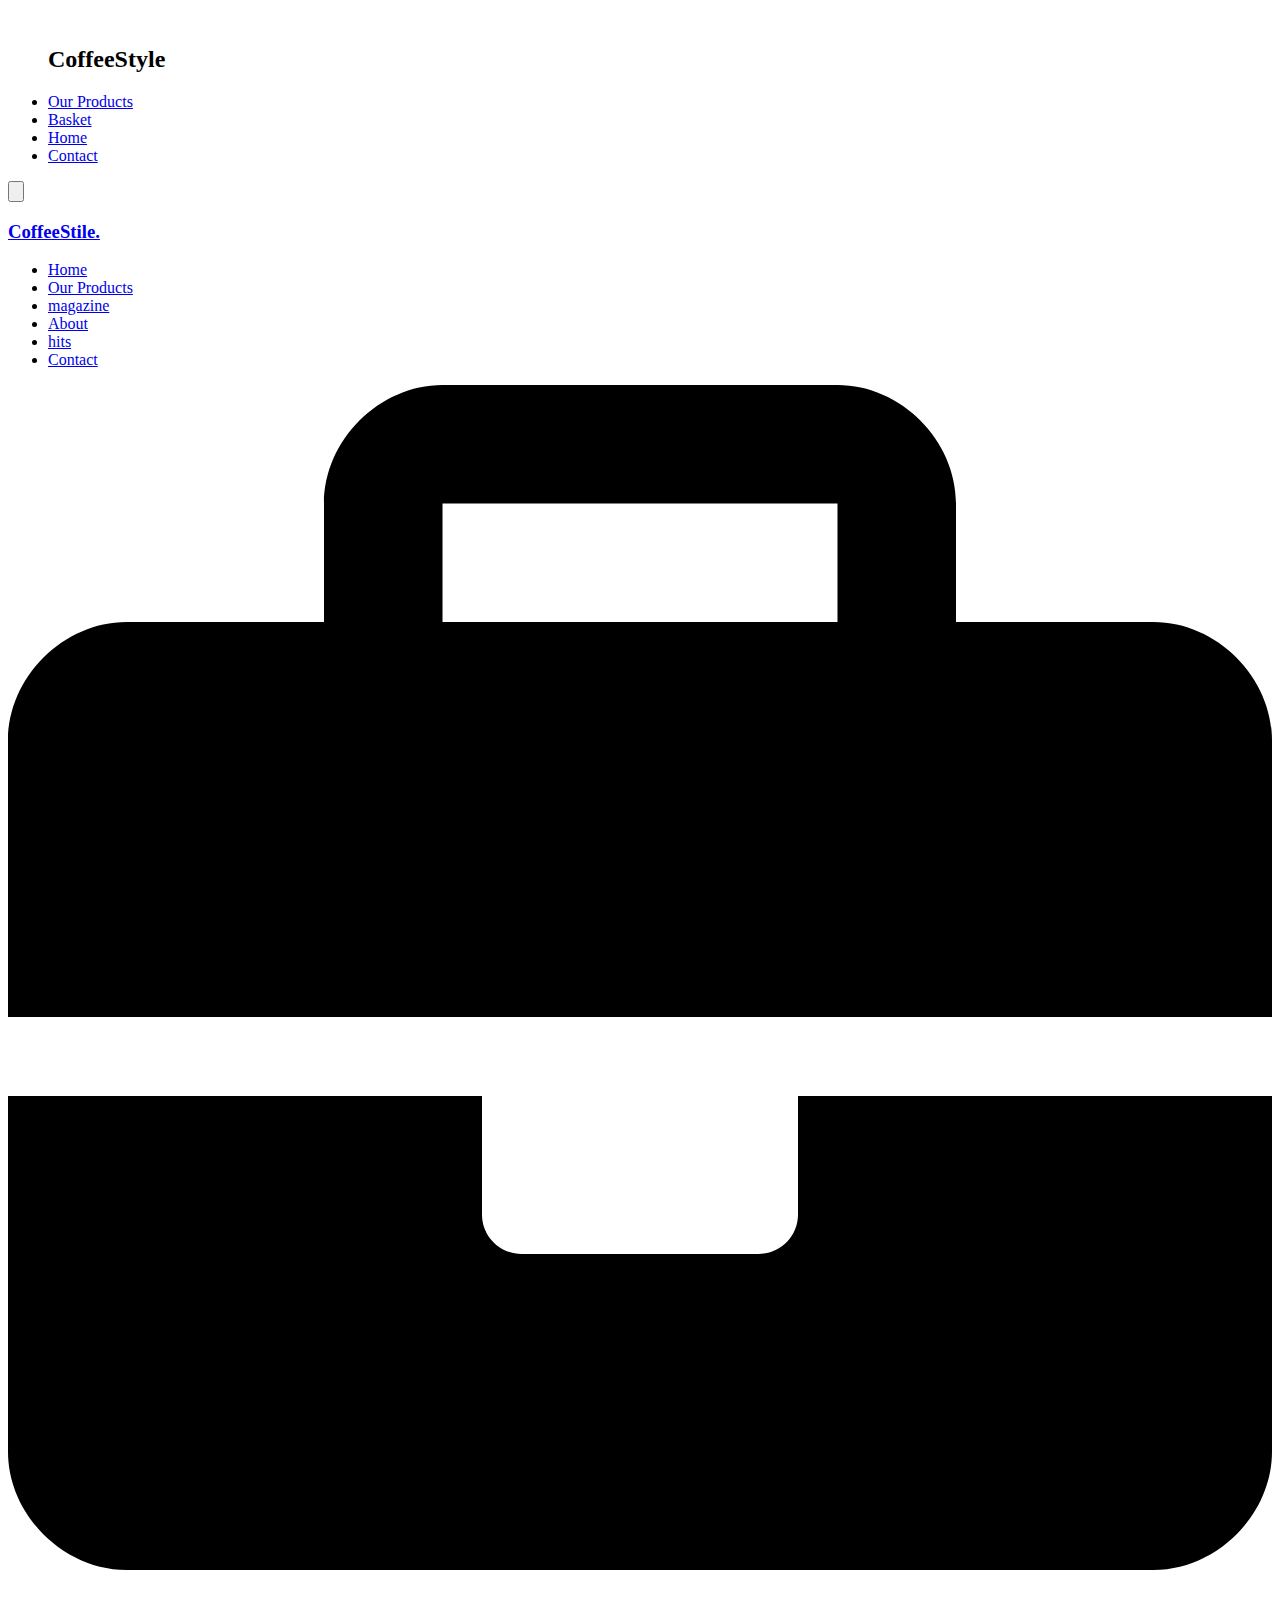
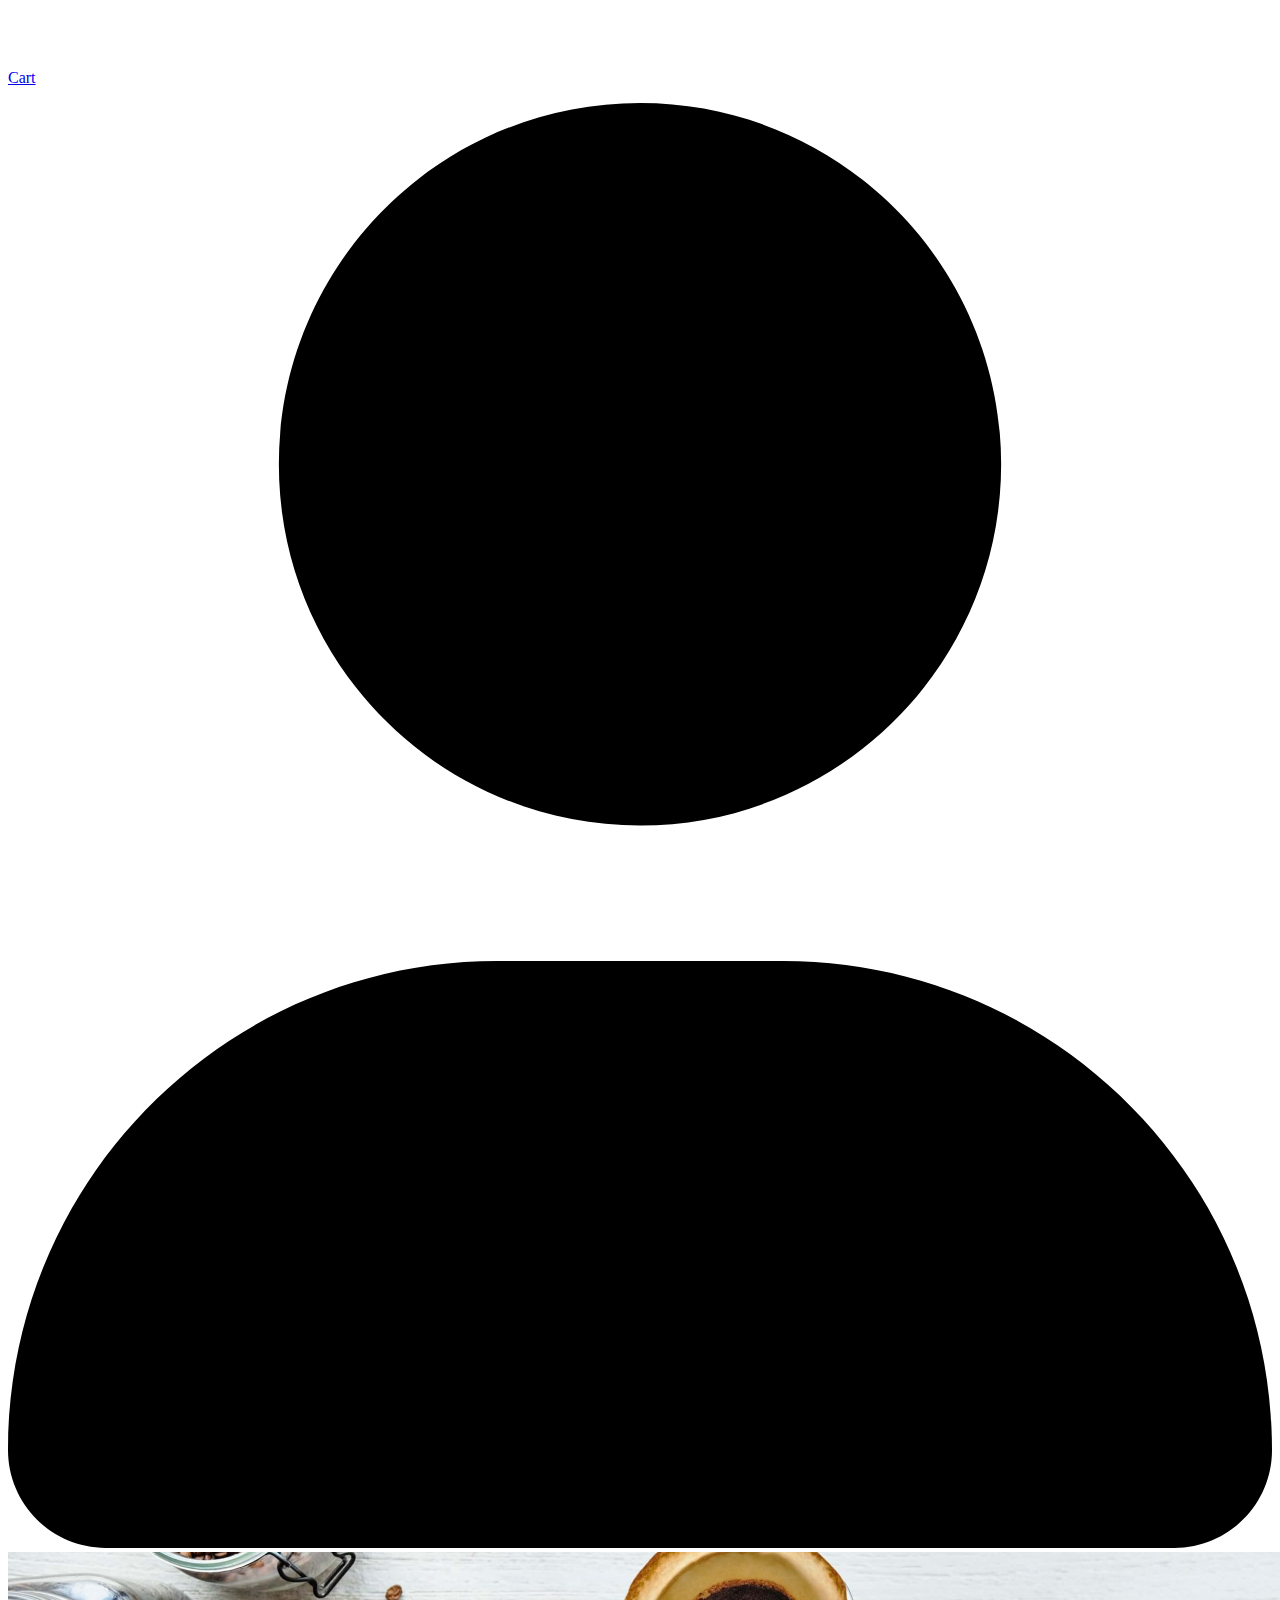
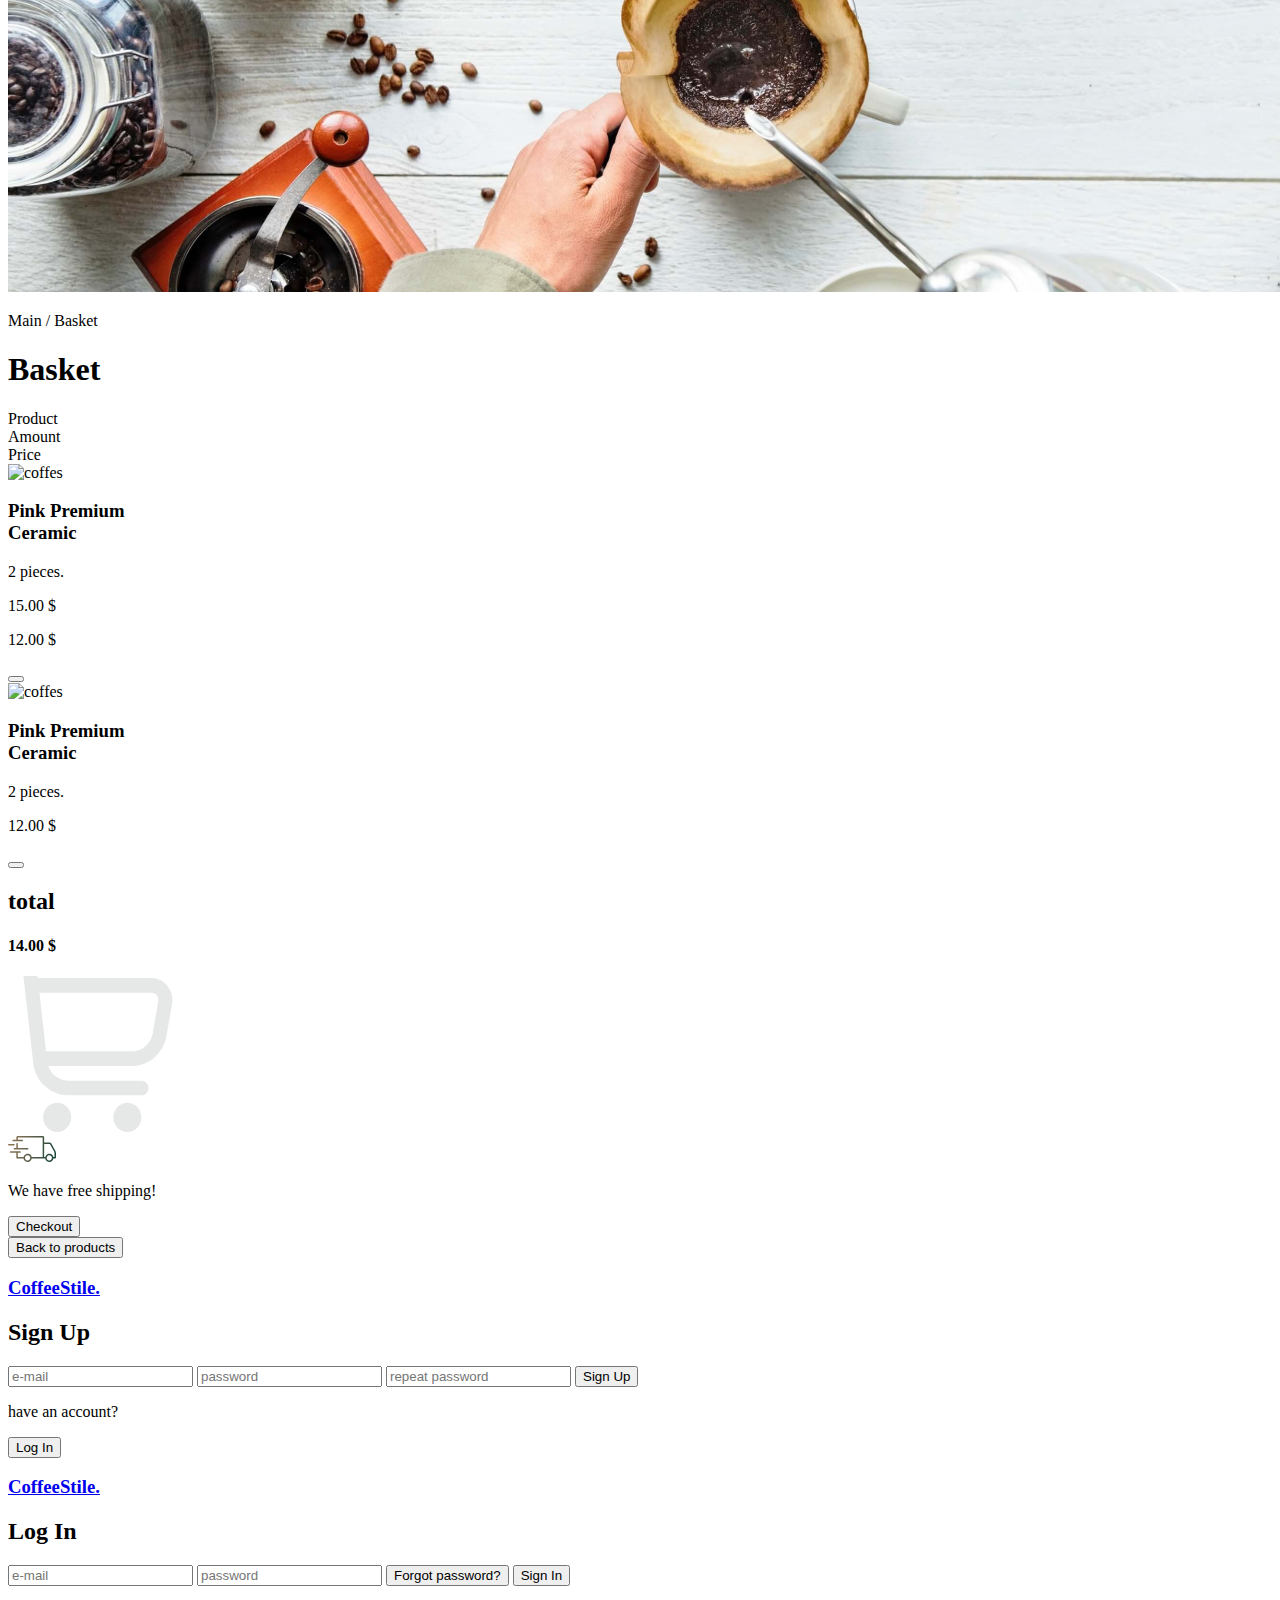
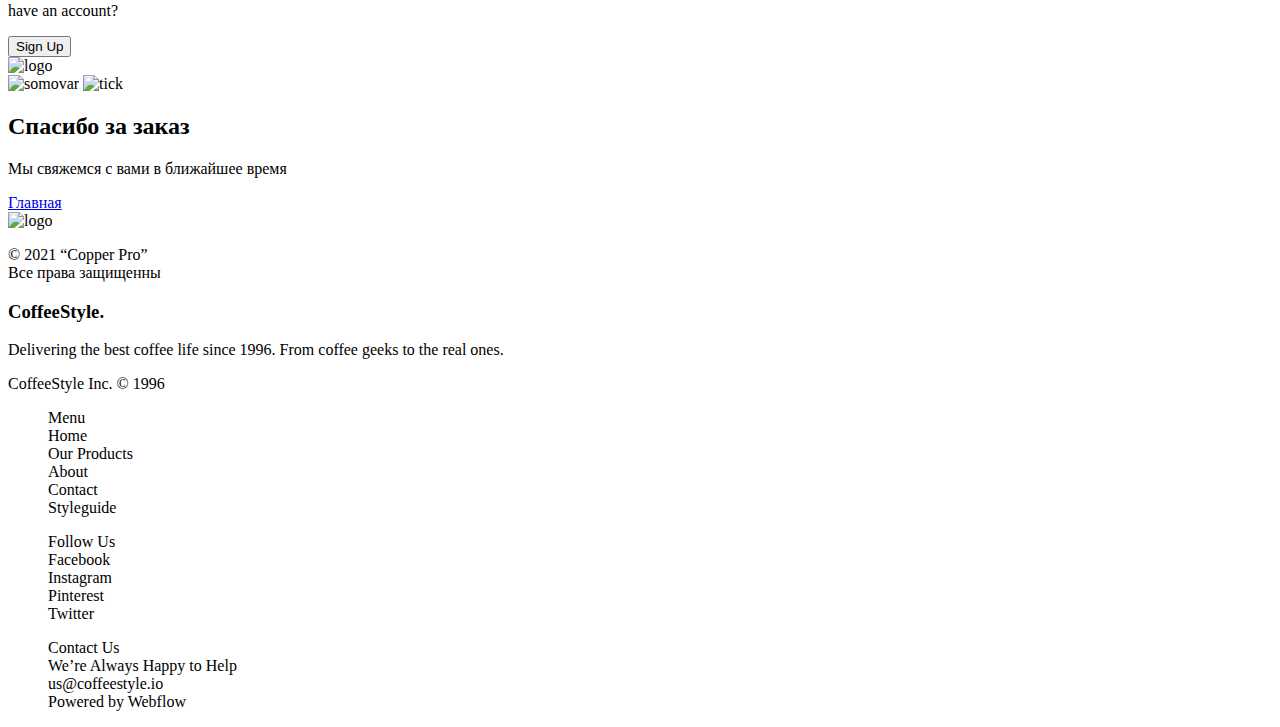
==== basket.html @ 50f2fe3f "finalcommit" ====
<!DOCTYPE html>
<html lang="en">

<head>
    <meta charset="UTF-8">
    <meta http-equiv="X-UA-Compatible" content="IE=edge">
    <meta name="viewport" content="width=device-width, initial-scale=1.0">
    <title>CoffeeShop.</title>
    <link rel="stylesheet" href="./src/styles/index.css">
</head>

<body>
    <div class="btn-up">
        <a href="#header">
            <img class="btn-up-img" src="https://cdn3.iconfinder.com/data/icons/faticons/32/arrow-up-01-512.png" alt="">
        </a>
    </div>
    <div id="burger" class="burger">
        <ul class="burger__menu">
            <h2>CoffeeStyle</h2>
            <li>
                <a class="burger__link" href="smallcard.html">Our Products</a>
            </li>
            <li>
                <a class="burger__link" href="basket.html">Basket</a>
            </li>
            <li>
                <a class="burger__link" href="index.html">Home</a>
            </li>
            <li>
                <a class="burger__link" href="#footer">Contact</a>
            </li>
        </ul>
    </div>
    <header class="header basket-header" id="header">
        <div class="container">
            <button id="open-btn" class="burger-btn open-btn">
                <img class="open-btn_img" src="https://cdn3.iconfinder.com/data/icons/web-ui-3/128/Menu-2-512.png"
                    alt="" />
            </button>
            <nav class="navbar">
                <div class="navbar-logo">
                    <a href="index.html">
                        <h3 href="">CoffeeStile.</h3>
                    </a>
                </div>
                <ul class="navbar-nav">
                    <li class="nav-item"><a href="#home" class="nav-link">Home</a></li>
                    <li class="nav-item"><a href="#smallcard" class="nav-link">Our Products</a></li>
                    <li class="nav-item"><a href="#magazine" class="nav-link">magazine</a></li>
                    <li class="nav-item"><a href="#info" class="nav-link">About</a></li>
                    <li class="nav-item"><a href="#updates" class="nav-link">hits</a></li>
                    <li class="nav-item"><a href="#footer" class="nav-link">Contact</a></li>
                </ul>
                <div class="header-imgs">
                    <img class="header-imgs__first" src="./src/Images/header/shop.svg" alt="">
                    <a href="#updates">
                        <p href="">Cart</p>
                    </a>
                    <img id="modalBtn" class="header-imgs__second" src="./src/Images/header/user.svg" alt="">
                </div>
            </nav>
        </div>
        <div>
        </div>
    </header>
    <main>
        <section class="bg">
            <img class="img" src="./src/Images/bg.png" alt="bg2">
        </section>
        <section class="basket">
            <div class="container">
                <p class="basket__breadcrumps">Main / Basket</p>
                <h1 class="basket__title">Basket</h1>
                <div class="basket__main">
                    <div class="basket__table">
                        <div class="basket__head">
                            <div>Product</div>
                            <div>Amount</div>
                            <div>Price</div>
                        </div>
                        <div class="basket__item">
                            <div>
                                <img src="./src/images/basket/cup.png" alt="coffes" class="basket__img">
                            </div>
                            <div>
                                <h3>Pink Premium <br> Ceramic</h3>
                            </div>
                            <div>
                                <p class="basket__count">2 pieces.</p>
                            </div>
                            <div class="price">
                                <p class="price__skide">15.00 $</p>
                                <p class="price__pr">12.00 $</p>
                            </div>
                            <div>
                                <button></button>
                            </div>
                        </div>
                        <div class="basket__item">
                            <div>
                                <img src="./src/images/basket/cup.png" alt="coffes" class="basket__img">
                            </div>
                            <div>
                                <h3>Pink Premium <br> Ceramic</h3>
                            </div>
                            <div>
                                <p class="basket__count">2 pieces.</p>
                            </div>
                            <div class="price">
                                <p class="price__p">12.00 $</p>
                            </div>
                            <div>
                                <button></button>
                            </div>
                        </div>
                    </div>
                    <div class="basket__boxtotal">
                        <div class="basket__boxtotal_total">
                            <div>
                                <h2>total</h2>
                            </div>
                            <div>
                                <h4>14.00 $</h4>
                            </div>
                            <div class="basket__boxtotal-cart"><img src="./src/Images/basket/Cart.svg" alt=""></div>
                        </div>
                        <div class="basket-line"></div>
                        <div class="basket__boxtotal_order">
                            <div><img src="./src/Images/basket/Union.svg" alt=""></div>
                            <div>
                                <p>We have free <span>shipping! </span></p>
                            </div>
                        </div>
                        <div>
                            <button id="modalThanksBtn" class="basket__btn btn-large btn-gold">Checkout</button>
                        </div>
                    </div>
                </div>

                <div class="basket__btnback">
                    <button>Back to products</button>
                </div>
            </div>
        </section>
    </main>

    <!-- registraion  -->
    <div id="modal-registration" class="modal">
        <div class="modal-content">
            <div class="modal-header">
                <a href="./index.html">
                    <h3 class="header-logo">CoffeeStile.</h3>
                </a>
            </div>
            <div class="modal-body">
                <h2 class="modal-body__title">Sign Up</h2>
                <input type="text" class="modal-body__input" placeholder="e-mail">
                <input type="text" class="modal-body__input" placeholder="password">
                <input type="text" class="modal-body__input" placeholder="repeat password">
                <button class="modal-body__btn">Sign Up</button>
                <div class="modal-body__auth">
                    <p>have an account?</p>
                    <button id="modal-goToLoginBtn">Log In</button>
                </div>
            </div>
        </div>
    </div>

    <!-- login  -->
    <div id="modal-login" class="modal">
        <div class="modal-content">
            <div class="modal-header">
                <a href="./index.html">
                    <h3 class="header-logo">CoffeeStile.</h3>
                </a>
            </div>
            <div class=" modal-body">
                <h2 class="modal-body__title">Log In</h2>
                <input type="text" class="modal-body__input" placeholder="e-mail">
                <input type="text" class="modal-body__input" placeholder="password">
                <button class="modal-body__btn">Forgot password?</button>
                <button class="modal-body__btn">Sign In</button>

                <div class="modal-body__auth">
                    <p>have an account?</p>
                    <button id="modal-goToRegistrationBtn">Sign Up</button>
                </div>
            </div>
        </div>
    </div>

    <!-- thanks -->
    <div id="modal-thanks" class="modal modal-thanks">
        <div class="modal-content">
            <div class="modal-header">
                <img class="logo" src="./src/images/modal/logo.png" alt="logo">
            </div>

            <div class="modal-thanks-body">
                <div class="modal-thanks__img-group">
                    <img class="modal-thanks__img1" src="./src/images/modal/somovar.svg" alt="somovar">
                    <img class="modal-thanks__img2" src="./src/images/modal/tick.svg" alt="tick  ">
                </div>
                <h2 class="modal-thanks__title">Спасибо за заказ</h2>
                <p class="modal-thanks__desc">Мы свяжемся с вами в ближайшее время</p>
                <a href="../../index.html" class="modal-thanks__btn btn-gold btn-large">Главная</a>
            </div>

            <div class="modal-footer">
                <img class="logo" src="./src/images/modal/logo.png" alt="logo">
                <p>© 2021 “Copper Pro” <br>
                    Все права защищенны</p>
            </div>

        </div>
    </div>

    <footer class="footer basket-footer" id="footer">
        <div class="container">
            <div class="row1">
                <div class="wrapper">
                    <h3 class="footer__title">CoffeeStyle.</h3>
                    <p class="footer__desc">Delivering the best coffee life since 1996. From coffee geeks to the real
                        ones.
                    </p>
                    <p class="footer__copyright">CoffeeStyle Inc. © 1996</p>
                </div>
            </div>
            <div class="row2">
                <div>
                    <ul class="footer__list">
                        <div class="footer__list_item1">Menu</div>
                        <div class="footer__list_item">Home</div>
                        <div class="footer__list_item">Our Products</div>
                        <div class="footer__list_item">About</div>
                        <div class="footer__list_item">Contact</div>
                        <div class="footer__list_item">Styleguide</div>
                    </ul>
                </div>
            </div>
            <div class="row3">
                <div>
                    <ul class="footer__list">
                        <div class="footer__list_item1">Follow Us</div>
                        <div class="footer__list_item">Facebook</div>
                        <div class="footer__list_item">Instagram</div>
                        <div class="footer__list_item">Pinterest</div>
                        <div class="footer__list_item">Twitter</div>
                    </ul>
                </div>
            </div>
            <div class="row4">
                <div>
                    <ul class="footer__list">
                        <div class="footer__list_item1">Contact Us</div>
                        <div class="footer__list_item">We’re Always Happy to Help</div>
                        <div class="footer__email">us@coffeestyle.io</div>
                        <div class="footer__copyright">Powered by Webflow</div>
                    </ul>
                </div>
            </div>
        </div>
    </footer>


    <script src="./src/js/app.js"></script>
    <script>
        const modalThanksBtn = document.getElementById('modalThanksBtn')
        const thanksModal = document.getElementById('modal-thanks')

        modalThanksBtn.addEventListener('click', () => {
            thanksModal.classList.add('active')
        })
    </script>
</body>

</html>
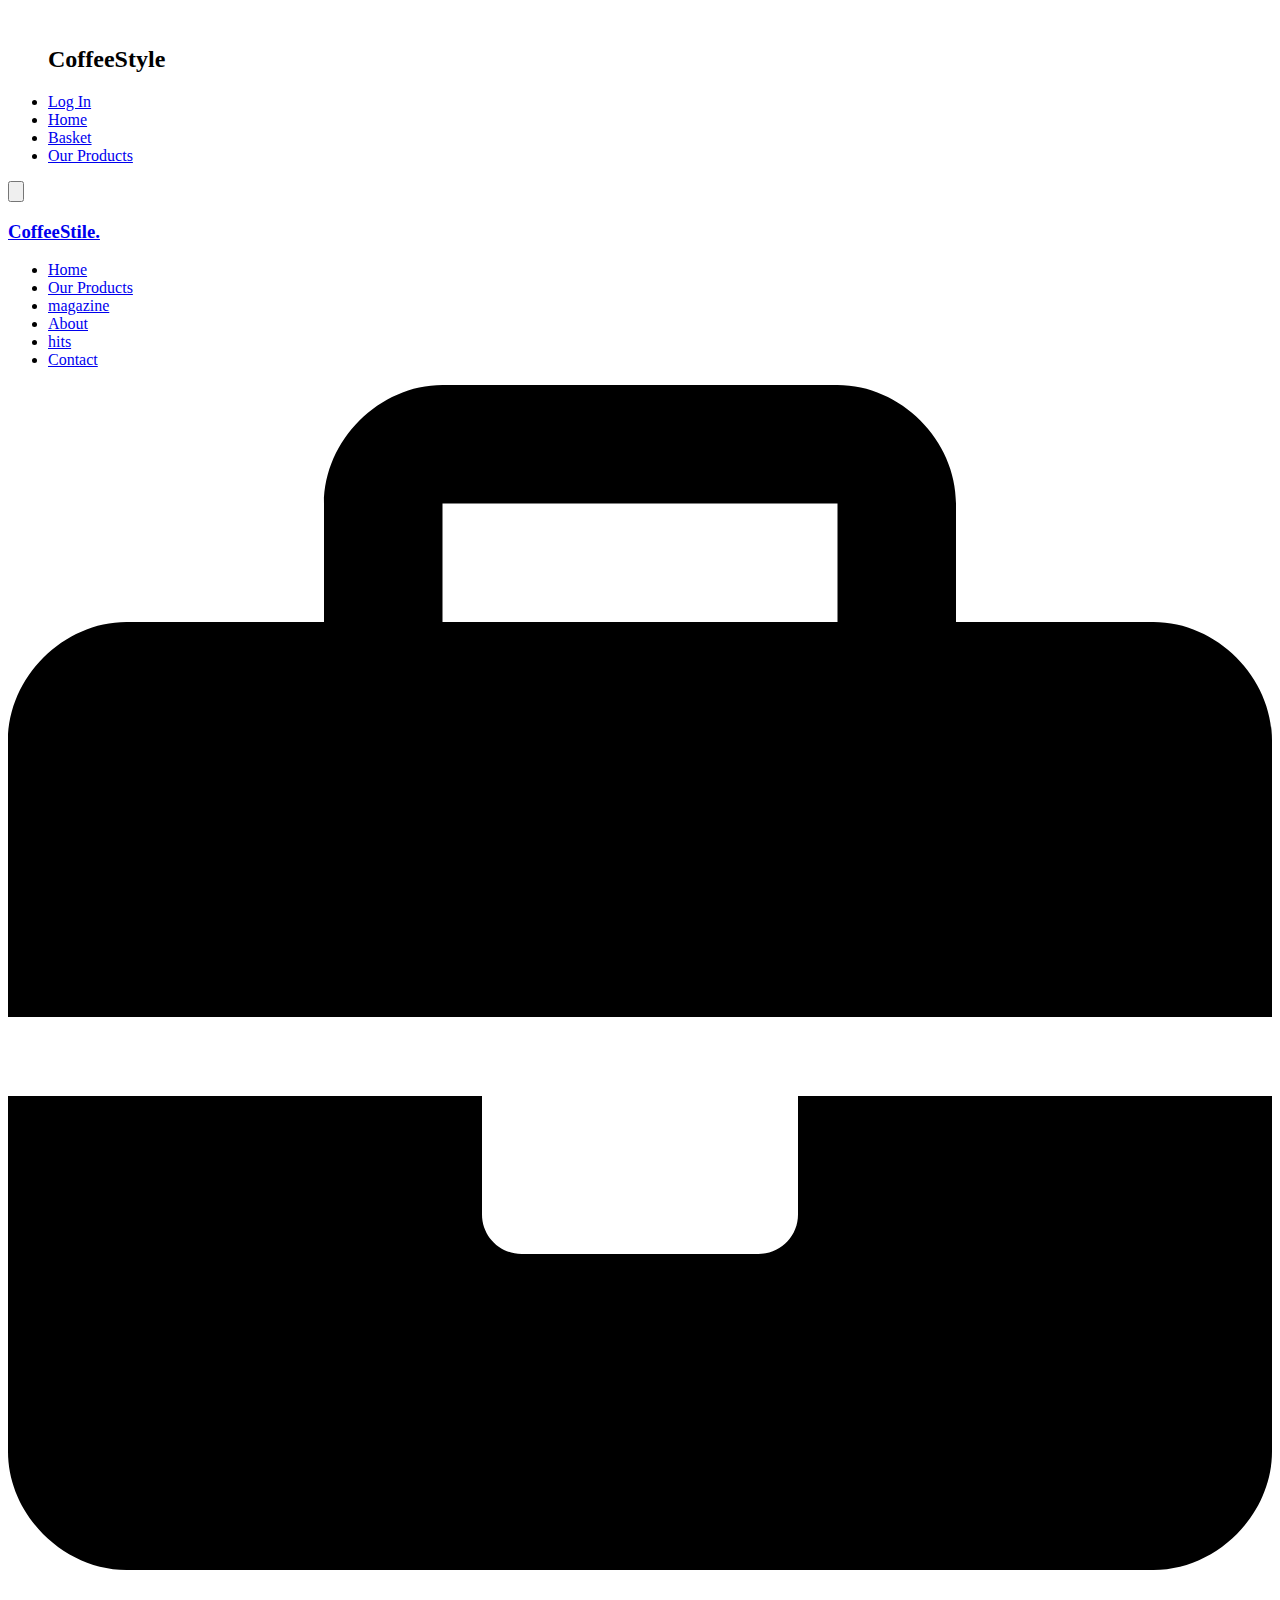
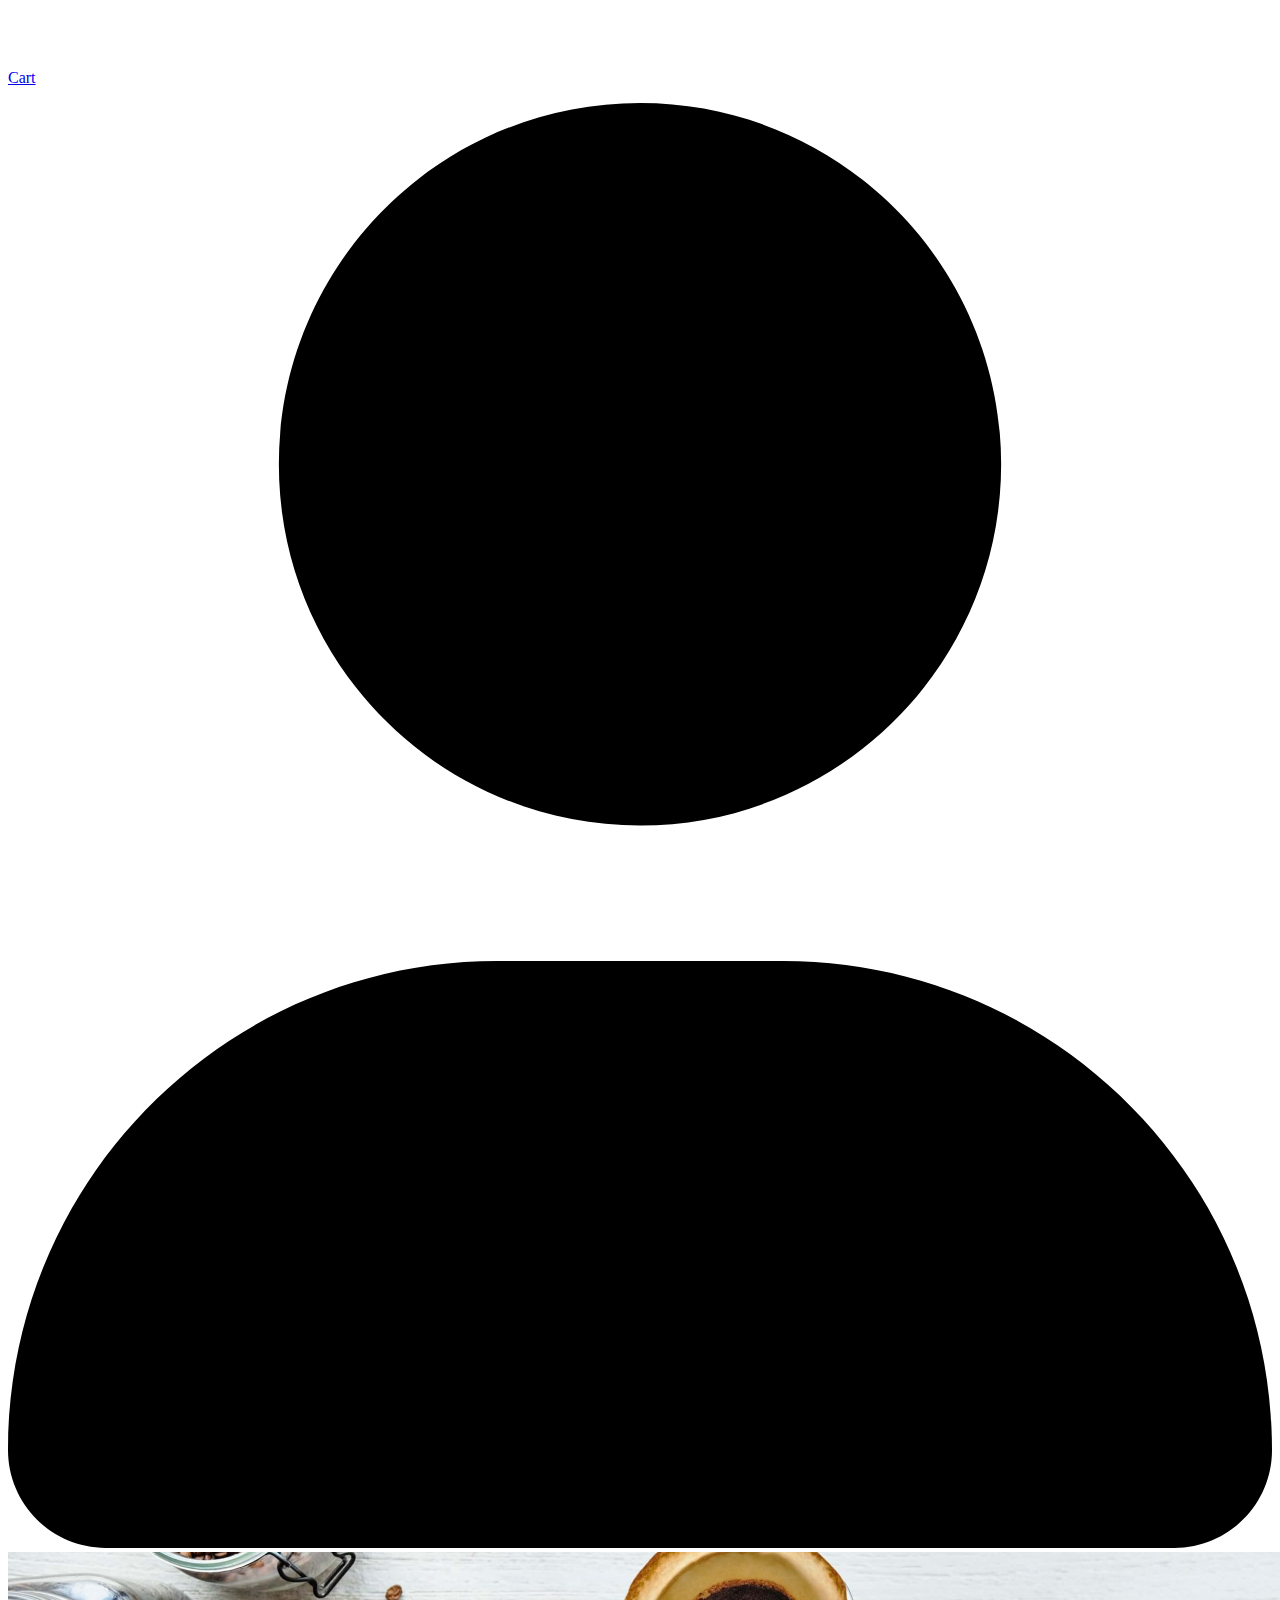
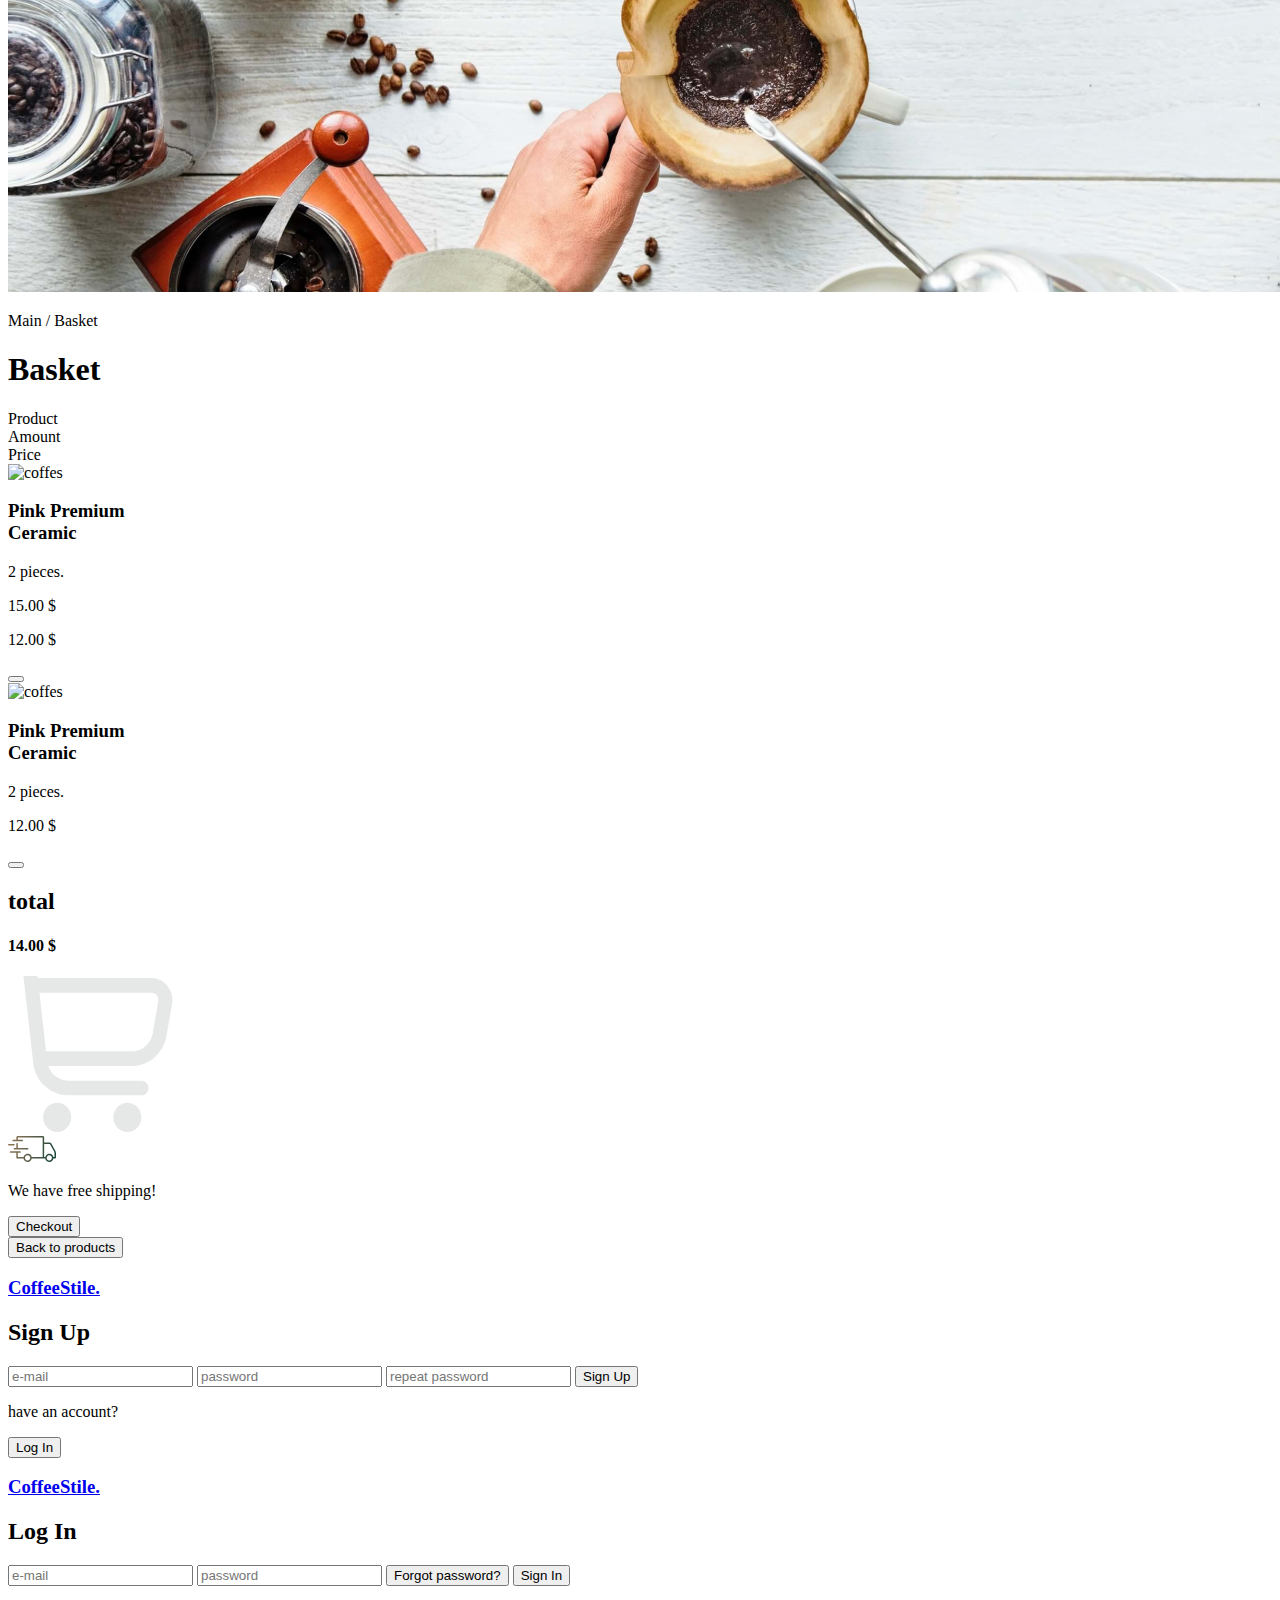
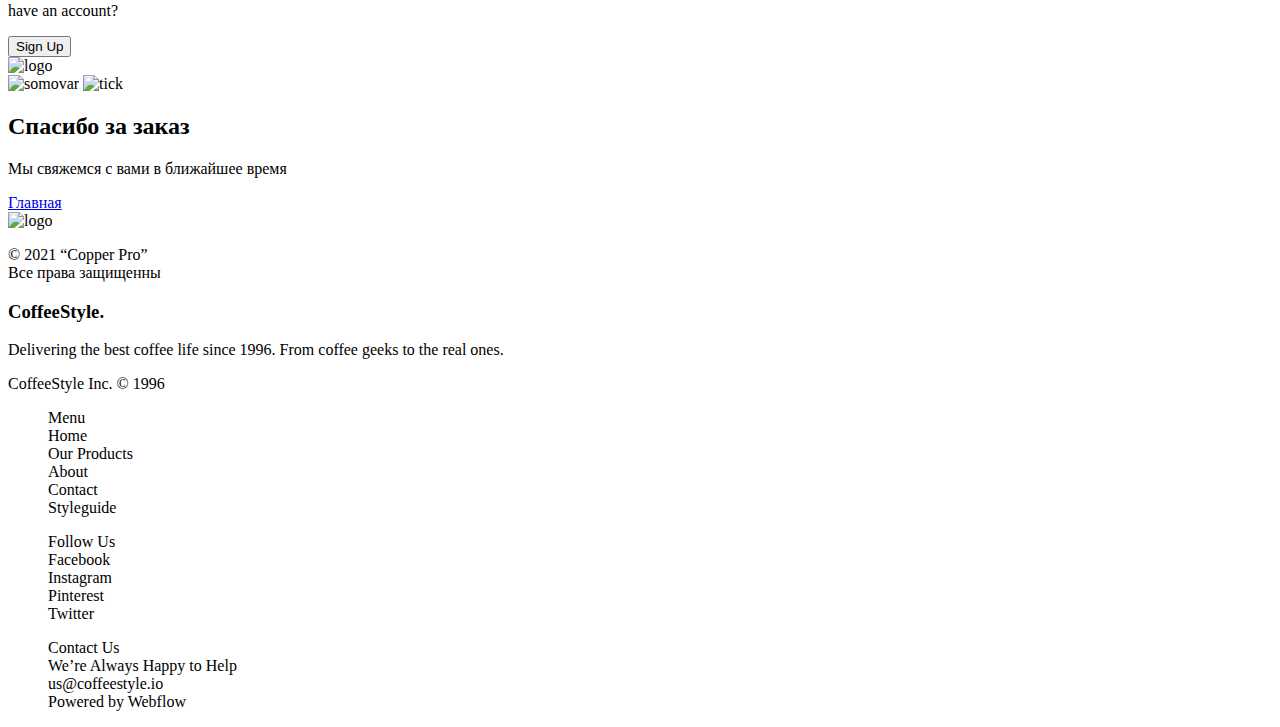
==== commit 9e845ee1: "final" ====
--- a/basket.html
+++ b/basket.html
@@ -19,16 +19,16 @@
         <ul class="burger__menu">
             <h2>CoffeeStyle</h2>
             <li>
+                <a id="modalBtn3" class="burger__link" href="#footer">Log In</a>
+            </li>
+            <li>
+                <a class="burger__link" href="index.html">Home</a>
+            </li>
+            <li>
+                <a class="burger__link" href="basket.html">Basket</a>
+            </li>
+            <li>
                 <a class="burger__link" href="smallcard.html">Our Products</a>
-            </li>
-            <li>
-                <a class="burger__link" href="basket.html">Basket</a>
-            </li>
-            <li>
-                <a class="burger__link" href="index.html">Home</a>
-            </li>
-            <li>
-                <a class="burger__link" href="#footer">Contact</a>
             </li>
         </ul>
     </div>
